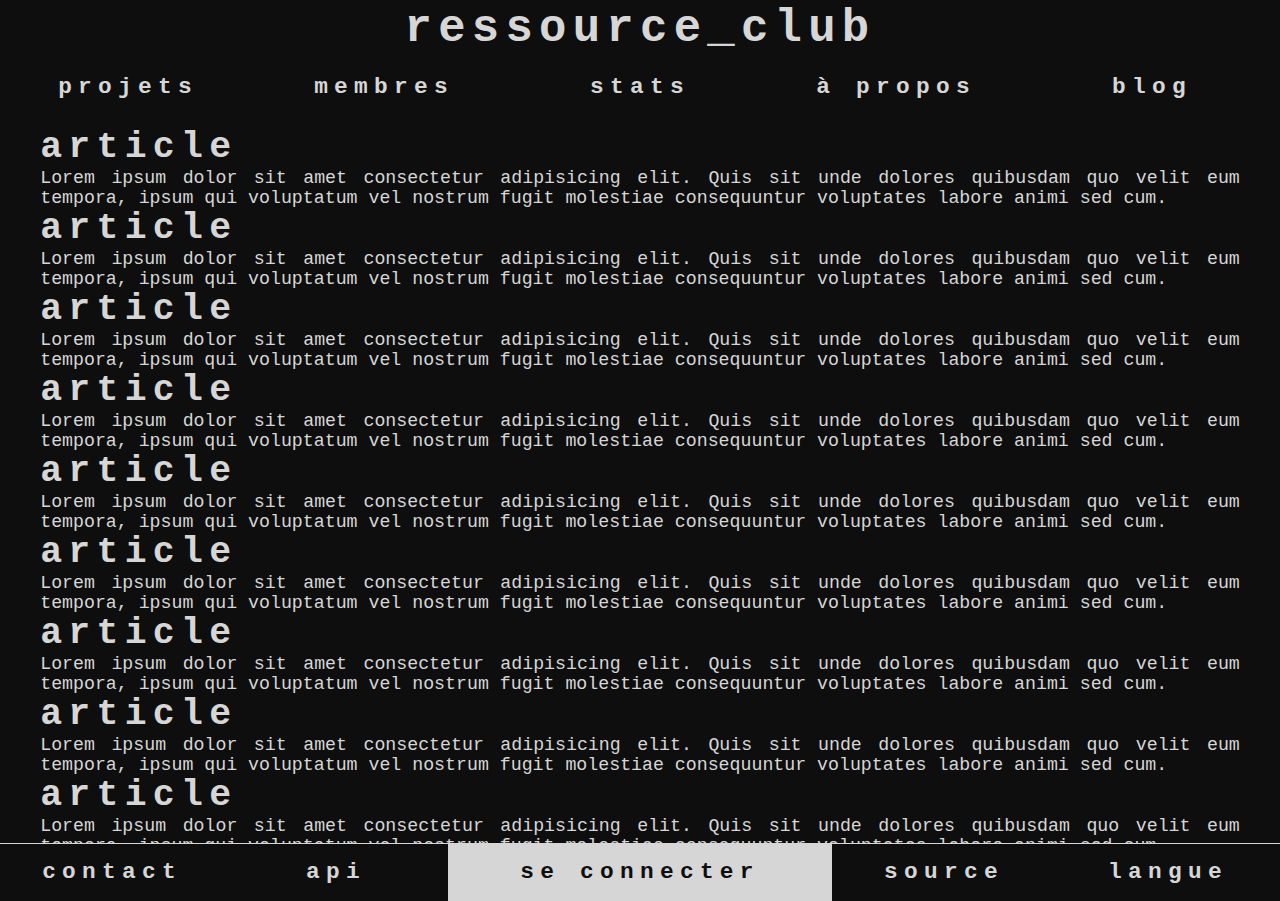
==== index.html @ 507d4ef2 "V1" ====
<!DOCTYPE html>
<html lang="zxx">
<head>
    <meta charset="UTF-8">
    <meta http-equiv="X-UA-Compatible" content="IE=edge">
    <meta name="viewport" content="width=device-width, initial-scale=1.0">
    <title>resrc.club</title>

    <link rel="stylesheet" href="style/resrc.css">
    <link rel="stylesheet" href="style/media.css">
</head>
<body class="resrc">
    <header>
        <section id="logo" class="resrc-lien">
            <h1>ressource_club</h1>
        </section>
        <menu id="onglets">
            <li id="projets" class="resrc-lien">
                <h5>Projets</h5>
            </li>
            <li id="membres" class="resrc-lien">
                <h5>Membres</h5>
            </li>
            <li id="stats" class="resrc-lien">
                <h5>Stats</h5>
            </li>
            <li id="a-propos" class="resrc-lien">
                <h5>À propos</h5>
            </li>
            <li id="blog" class="resrc-lien">
                <h5>Blog</h5>
            </li>
        </menu>
    </header>
    <main>
        <article class="resrc-lien">
            <h2>Article</h2>
            <p>
                Lorem ipsum dolor sit amet consectetur adipisicing elit. Quis sit unde dolores quibusdam quo velit eum tempora, ipsum qui voluptatum vel nostrum fugit molestiae consequuntur voluptates labore animi sed cum.
            </p>
        </article>
        <article class="resrc-lien">
            <h2>Article</h2>
            <p>
                Lorem ipsum dolor sit amet consectetur adipisicing elit. Quis sit unde dolores quibusdam quo velit eum tempora, ipsum qui voluptatum vel nostrum fugit molestiae consequuntur voluptates labore animi sed cum.
            </p>
        </article>
        <article class="resrc-lien">
            <h2>Article</h2>
            <p>
                Lorem ipsum dolor sit amet consectetur adipisicing elit. Quis sit unde dolores quibusdam quo velit eum tempora, ipsum qui voluptatum vel nostrum fugit molestiae consequuntur voluptates labore animi sed cum.
            </p>
        </article>
        <article class="resrc-lien">
            <h2>Article</h2>
            <p>
                Lorem ipsum dolor sit amet consectetur adipisicing elit. Quis sit unde dolores quibusdam quo velit eum tempora, ipsum qui voluptatum vel nostrum fugit molestiae consequuntur voluptates labore animi sed cum.
            </p>
        </article>
        <article class="resrc-lien">
            <h2>Article</h2>
            <p>
                Lorem ipsum dolor sit amet consectetur adipisicing elit. Quis sit unde dolores quibusdam quo velit eum tempora, ipsum qui voluptatum vel nostrum fugit molestiae consequuntur voluptates labore animi sed cum.
            </p>
        </article>
        <article class="resrc-lien">
            <h2>Article</h2>
            <p>
                Lorem ipsum dolor sit amet consectetur adipisicing elit. Quis sit unde dolores quibusdam quo velit eum tempora, ipsum qui voluptatum vel nostrum fugit molestiae consequuntur voluptates labore animi sed cum.
            </p>
        </article>
        <article class="resrc-lien">
            <h2>Article</h2>
            <p>
                Lorem ipsum dolor sit amet consectetur adipisicing elit. Quis sit unde dolores quibusdam quo velit eum tempora, ipsum qui voluptatum vel nostrum fugit molestiae consequuntur voluptates labore animi sed cum.
            </p>
        </article>
        <article class="resrc-lien">
            <h2>Article</h2>
            <p>
                Lorem ipsum dolor sit amet consectetur adipisicing elit. Quis sit unde dolores quibusdam quo velit eum tempora, ipsum qui voluptatum vel nostrum fugit molestiae consequuntur voluptates labore animi sed cum.
            </p>
        </article>
        <article class="resrc-lien">
            <h2>Article</h2>
            <p>
                Lorem ipsum dolor sit amet consectetur adipisicing elit. Quis sit unde dolores quibusdam quo velit eum tempora, ipsum qui voluptatum vel nostrum fugit molestiae consequuntur voluptates labore animi sed cum.
            </p>
        </article>
        <article class="resrc-lien">
            <h2>Article</h2>
            <p>
                Lorem ipsum dolor sit amet consectetur adipisicing elit. Quis sit unde dolores quibusdam quo velit eum tempora, ipsum qui voluptatum vel nostrum fugit molestiae consequuntur voluptates labore animi sed cum.
            </p>
        </article>
        <article class="resrc-lien">
            <h2>Article</h2>
            <p>
                Lorem ipsum dolor sit amet consectetur adipisicing elit. Quis sit unde dolores quibusdam quo velit eum tempora, ipsum qui voluptatum vel nostrum fugit molestiae consequuntur voluptates labore animi sed cum.
            </p>
        </article>
        <article class="resrc-lien">
            <h2>Article</h2>
            <p>
                Lorem ipsum dolor sit amet consectetur adipisicing elit. Quis sit unde dolores quibusdam quo velit eum tempora, ipsum qui voluptatum vel nostrum fugit molestiae consequuntur voluptates labore animi sed cum.
            </p>
        </article>
        <article class="resrc-lien">
            <h2>Article</h2>
            <p>
                Lorem ipsum dolor sit amet consectetur adipisicing elit. Quis sit unde dolores quibusdam quo velit eum tempora, ipsum qui voluptatum vel nostrum fugit molestiae consequuntur voluptates labore animi sed cum.
            </p>
        </article>
        <article class="resrc-lien">
            <h2>Article</h2>
            <p>
                Lorem ipsum dolor sit amet consectetur adipisicing elit. Quis sit unde dolores quibusdam quo velit eum tempora, ipsum qui voluptatum vel nostrum fugit molestiae consequuntur voluptates labore animi sed cum.
            </p>
        </article>
    </main>
    <footer>
        <menu id="gauche">
            <li id="contact" class="resrc-lien">
                <h5>Contact</h5>
            </li>
            <li id="api" class="resrc-lien-externe">
                <h5>API</h5>
            </li>
        </menu>
        <nav id="profil" class="resrc-lien">
            <h5>Se connecter</h5>
        </nav>
        <menu id="droite">
            <li id="source" class="resrc-lien-externe">
                <h5>Source</h5>
            </li>
            <li id="langue" class="resrc-lien">
                <h5>Langue</h5>
            </li>
        </menu>
    </footer>
</body>
</html>
---- style/resrc.css ----
@import url('./config.css');

.resrc
{
    font-size: var(--resrc-txt-taille);
    font-family: var(--resrc-txt-police);
    height: 100vh;
    color: var(--resrc-col-texte);
    background-color: var(--resrc-col-fond);
}

.resrc, .resrc *
{
    margin: 0;
    padding: 0;
    user-select: none;
    overflow: hidden;
    transition: all var(--resrc-gfx-unite) ease;
}

/* VUE */

.resrc>header, .resrc>footer
{
    height: 6.28vh;
    display: flex;
    flex-direction: row;
    text-align: center;
}

/* En-tête */

.resrc>header>section#logo 
{
    width: 40vw;
    padding-top: 0.785vh;
}

.resrc>header>section#logo:hover,
.resrc>header>section#logo:focus
{
    color: var(--resrc-col-texte);
    background-color: var(--resrc-col-fond);
}

.resrc>header>menu#onglets
{
    width: 60vw;
    height: 100%;
    display: flex;
    flex-direction: row;
}

.resrc>header>menu#onglets>li
{
    padding-top: 1.57vh;
    width: 20%;
}

/* Contenu */

.resrc>main
{
    height: 81.16vh;
    padding: 3.14vh 3.14vw;
    overflow-y: auto;
}

/* Pied de page */

.resrc>footer
{
    border-top: 1px solid var(--resrc-col-texte);
}

.resrc>footer>menu
{
    display: flex;
    flex-direction: row;
    width: 35vw;
}

.resrc>footer>menu>li
{
    width: 50%;
    padding-top: 1.57vh;
}


.resrc>footer>nav#profil
{
    width: 30vw;
    padding-top: 1.57vh;
    color: var(--resrc-col-fond);
    background-color: var(--resrc-col-texte);
}

/* GENERAL */

.resrc h1, .resrc h2, .resrc h3,
.resrc h4, .resrc h5, .resrc h6
{
    text-transform: lowercase;
    letter-spacing: 0.3925rem;
}

.resrc h1 { font-size: calc(2.5 * var(--resrc-txt-taille)); }
.resrc h2 { font-size: calc(2 * var(--resrc-txt-taille)); }
.resrc h3 { font-size: calc(1.75 * var(--resrc-txt-taille)); }
.resrc h4 { font-size: calc(1.5 * var(--resrc-txt-taille)); }
.resrc h5 { font-size: calc(1.25 * var(--resrc-txt-taille)); }
.resrc h6 { font-size: calc(1.125 * var(--resrc-txt-taille)); }

.resrc p
{
    text-align: justify;
}

.resrc .resrc-lien:hover, .resrc-lien:focus,
.resrc .resrc-lien-externe:hover, .resrc-lien-externe:focus
{
    cursor: pointer;
    color: var(--resrc-col-fond);
    background-color: var(--resrc-col-texte);
    border-radius: calc(0.25 * var(--resrc-txt-taille));
    transform: translateY(-0.3925vh);
}

.resrc .resrc-lien-externe:hover, .resrc-lien-externe:focus
{
    text-decoration: underline;
}
---- style/media.css ----
@media (max-width: 1330px)
{
    .resrc>header
    {
        flex-direction: column;
        height: 12.56vh;
    }

    .resrc>header>section#logo, .resrc>header>menu#onglets
    {
        width: 100vw;
        height: 6.28vh;
    }

    .resrc>main
    {
        height: 78.02vh;
        padding: 1.57vh 3.14vw;
    }
}
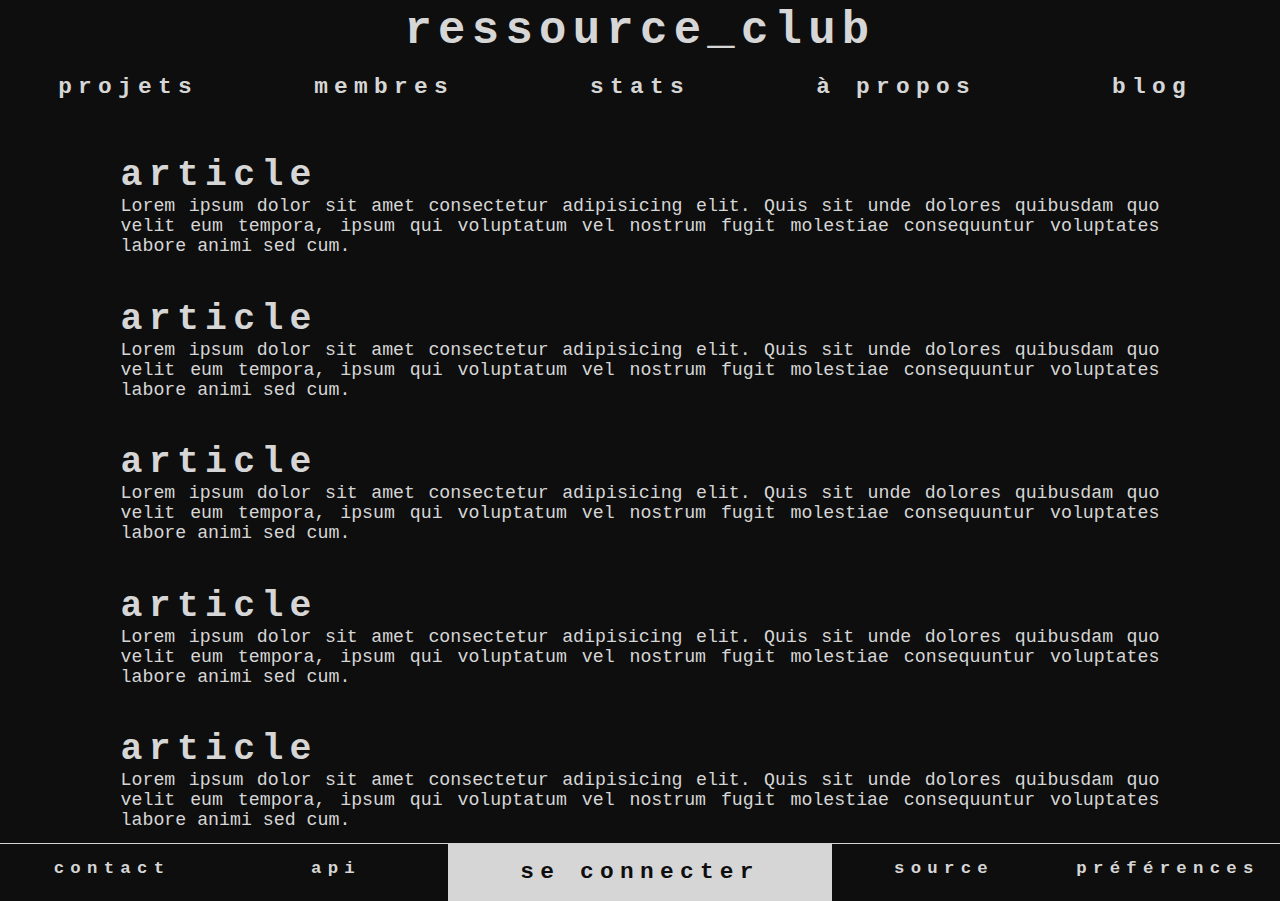
==== commit c7f7aa2f: "V2" ====
--- a/index.html
+++ b/index.html
@@ -12,23 +12,89 @@
 <body class="resrc">
     <header>
         <section id="logo" class="resrc-lien">
-            <h1>ressource_club</h1>
+            <a href="./">
+                <h1>res<span>sou</span>rc<span>e</span>_club</h1>
+            </a>
         </section>
-        <menu id="onglets">
-            <li id="projets" class="resrc-lien">
-                <h5>Projets</h5>
-            </li>
-            <li id="membres" class="resrc-lien">
-                <h5>Membres</h5>
-            </li>
-            <li id="stats" class="resrc-lien">
-                <h5>Stats</h5>
-            </li>
-            <li id="a-propos" class="resrc-lien">
-                <h5>À propos</h5>
-            </li>
-            <li id="blog" class="resrc-lien">
-                <h5>Blog</h5>
+        <menu id="onglets-normal">
+            <li id="projets" class="resrc-lien" tabindex="1">
+                <a href="./projets/">
+                    <h5>Projets</h5>
+                </a>
+            </li>
+            <li id="membres" class="resrc-lien" tabindex="2">
+                <a href="./membres/">
+                    <h5>Membres</h5>
+                </a>
+            </li>
+            <li id="stats" class="resrc-lien" tabindex="3">
+                <a href="./stats/">
+                    <h5>Stats</h5>
+                </a>
+            </li>
+            <li id="a-propos" class="resrc-lien" tabindex="4">
+                <a href="./a-propos/">
+                    <h5>À propos</h5>
+                </a>
+            </li>
+            <li id="blog" class="resrc-lien" tabindex="5">
+                <a href="./blog/">
+                    <h5>Blog</h5>
+                </a>
+            </li>
+        </menu>
+        <menu id="activation-onglets-mobile">
+            <li id="onglets" class="resrc-lien" tabindex="1">
+                <a href="#onglets" onclick="activation_onglets()">
+                    <h1>+</h1>
+                </a>
+            </li>
+        </menu>
+        <menu id="onglets-mobile">
+            <li id="projets-mobile" class="resrc-lien" tabindex="2">
+                <a href="./projets/">
+                    <h3>Projets</h3>
+                </a>
+            </li>
+            <li id="membres-mobile" class="resrc-lien" tabindex="3">
+                <a href="./membres/">
+                    <h3>Membres</h3>
+                </a>
+            </li>
+            <li id="stats-mobile" class="resrc-lien" tabindex="4">
+                <a href="./stats/">
+                    <h3>Stats</h3>
+                </a>
+            </li>
+            <li id="a-propos-mobile" class="resrc-lien" tabindex="5">
+                <a href="./a-propos/">
+                    <h3>À propos</h3>
+                </a>
+            </li>
+            <li id="blog-mobile" class="resrc-lien" tabindex="6">
+                <a href="./blog/">
+                    <h3>Blog</h3>
+                </a>
+            </li>
+            <li id="contact-mobile" class="resrc-lien" tabindex="7">
+                <a href="#contact" onclick="activation_fenetre_mobile('contact')">
+                    <h5>Contact</h5>
+                </a>
+            </li>
+            <li id="preferences-mobile" class="resrc-lien" tabindex="8">
+                <a href="#preferences" onclick="activation_fenetre_mobile('preferences')">
+                    <h5>Préférences</h5>
+                </a>
+            </li>
+            <li id="api-mobile" class="resrc-lien-externe" tabindex="9">
+                <a href="https://api.resrc.club/">
+                    <h6>API</h6>
+                </a>
+            </li>
+            <li id="source-mobile" class="resrc-lien-externe" tabindex="10">
+                <a href="https://regit.resrc.club/club/www.resrc.club/">
+                    <h6>Source</h6>
+                </a>
             </li>
         </menu>
     </header>
@@ -119,25 +185,95 @@
         </article>
     </main>
     <footer>
-        <menu id="gauche">
-            <li id="contact" class="resrc-lien">
-                <h5>Contact</h5>
-            </li>
-            <li id="api" class="resrc-lien-externe">
-                <h5>API</h5>
-            </li>
-        </menu>
-        <nav id="profil" class="resrc-lien">
-            <h5>Se connecter</h5>
+        <nav id="menus">
+            <menu id="gauche">
+                <li id="contact" class="resrc-lien" tabindex="6">
+                    <a href="#contact" onclick="activation_fenetre('contact')">
+                        <h6>Contact</h6>
+                    </a>
+                </li>
+                <li id="api" class="resrc-lien-externe" tabindex="7">
+                    <a href="https://api.resrc.club/">
+                        <h6>API</h6>
+                    </a>
+                </li>
+            </menu>
+            <nav id="profil" class="resrc-lien" tabindex="8">
+                <a href="#profil" onclick="activation_fenetre('profil')">
+                    <h5>Se connecter</h5>
+                </a>
+            </nav>
+            <menu id="droite">
+                <li id="source" class="resrc-lien-externe" tabindex="9">
+                    <a href="https://regit.resrc.club/club/www.resrc.club/">
+                        <h6>Source</h6>
+                    </a>
+                </li>
+                <li id="preferences" class="resrc-lien" tabindex="10">
+                    <a href="#preferences" onclick="activation_fenetre('preferences')">
+                        <h6>Préférences</h6>
+                    </a>
+                </li>
+            </menu>
         </nav>
-        <menu id="droite">
-            <li id="source" class="resrc-lien-externe">
-                <h5>Source</h5>
-            </li>
-            <li id="langue" class="resrc-lien">
-                <h5>Langue</h5>
-            </li>
-        </menu>
+        <nav id="menus-mobile">
+            <nav id="profil-mobile" class="resrc-lien">
+                <a href="#profil" onclick="activation_fenetre('profil')">
+                    <h5>Se connecter</h5>
+                </a>
+            </nav>
+        </nav>
+        <canvas id="masque" onclick="activation_masque()"></canvas>
+        <div id="fenetres">
+            <section id="fenetre-contact">
+                <h2>Contact</h2>
+                <form method="post">
+                    <input type="email" name="email" id="contact-email" required placeholder="vous@mail.com">
+                    <textarea name="texte" id="contact-texte" rows="5" required placeholder="J'ai un projet qui pourrait changer le monde !"></textarea>
+                    <button type="submit">Envoyer</button>
+                </form>
+            </section>
+            <section id="fenetre-profil">
+                <h2>Profil</h2>
+                <form method="post">
+                    <h5>Identifiant</h5>
+                    <input type="text" name="id" id="profil-id" required placeholder="xxx_dev2001_xxx">
+                    <h5>Mot de passe</h5>
+                    <input type="password" name="mdp" id="profil-mdp" required placeholder="0123456789">
+                    <div class="resrc-condition">
+                        <input type="checkbox" name="enregistrer" id="profil-enregistrer">
+                        <label for="profil-enregistrer">
+                            Enregistrer la connexion localement
+                        </label>
+                    </div>
+                    <button type="submit">Se connecter</button>
+                </form>
+            </section>
+            <section id="fenetre-preferences">
+                <h2>Préférences</h2>
+                <form method="get">
+                    <h5>Langue</h5>
+                    <select name="langue" id="langue">
+                        <option value="fr" selected>Français</option>
+                        <option value="en">English</option>
+                    </select>
+                    <button type="submit">Modifier</button>
+                </form>
+            </section>
+        </div>
     </footer>
+
+    <script src="./style/animations/fenetres.js"></script>
+    <script src="./style/animations/onglets.js"></script>
+    <script>
+        let ancre = location.href.split('#')[1];
+        if (!!ancre && ancre !== 'onglets') activation_fenetre(ancre);
+
+        function activation_fenetre_mobile(id)
+        {
+            activation_onglets();
+            activation_fenetre(id);
+        }
+    </script>
 </body>
 </html>--- a/style/resrc.css
+++ b/style/resrc.css
@@ -1,4 +1,5 @@
 @import url('./config.css');
+@import url('./animations.css');
 
 .resrc
 {
@@ -26,11 +27,12 @@
     display: flex;
     flex-direction: row;
     text-align: center;
+    background-color: var(--resrc-col-fond);
 }
 
 /* En-tête */
 
-.resrc>header>section#logo 
+.resrc>header>section#logo
 {
     width: 40vw;
     padding-top: 0.785vh;
@@ -43,7 +45,7 @@
     background-color: var(--resrc-col-fond);
 }
 
-.resrc>header>menu#onglets
+.resrc>header>menu#onglets-normal
 {
     width: 60vw;
     height: 100%;
@@ -51,11 +53,15 @@
     flex-direction: row;
 }
 
-.resrc>header>menu#onglets>li
-{
-    padding-top: 1.57vh;
+.resrc>header>menu#onglets-normal>li
+{
     width: 20%;
 }
+
+.resrc>header>menu#activation-onglets-mobile,
+.resrc>header>menu#onglets-mobile,
+.resrc>footer>nav#menus-mobile
+{ display: none; }
 
 /* Contenu */
 
@@ -66,6 +72,13 @@
     overflow-y: auto;
 }
 
+.resrc>main>article
+{
+    margin: 1.57vh 3.14vw;
+    padding: 1.57vh 3.14vw;
+    border-radius: calc(0.25 * var(--resrc-txt-taille));
+}
+
 /* Pied de page */
 
 .resrc>footer
@@ -73,21 +86,26 @@
     border-top: 1px solid var(--resrc-col-texte);
 }
 
-.resrc>footer>menu
+.resrc>footer>nav#menus, .resrc>footer>nav#menus>menu
 {
     display: flex;
     flex-direction: row;
-    width: 35vw;
-}
-
-.resrc>footer>menu>li
+}
+
+.resrc>footer>nav#menus>menu { width: 35vw; }
+
+.resrc>footer>nav#menus>menu>li
 {
     width: 50%;
-    padding-top: 1.57vh;
-}
-
-
-.resrc>footer>nav#profil
+    list-style: none;
+}
+
+.resrc>footer>nav#menus>menu>li>a>h6
+{
+    font-size: calc(0.95 * var(--resrc-txt-taille));
+}
+
+.resrc>footer>nav#menus>nav#profil
 {
     width: 30vw;
     padding-top: 1.57vh;
@@ -95,13 +113,72 @@
     background-color: var(--resrc-col-texte);
 }
 
+.resrc>footer>canvas#masque
+{
+    position: absolute;
+    left: 0;
+    top: 0;
+    width: 100vw;
+    height: 0vh;
+    background-color: var(--resrc-col-fond);
+    opacity: 0%;
+    transition: height 0s ease calc(2 * var(--resrc-gfx-unite)), opacity calc(2 * var(--resrc-gfx-unite)) ease;
+}
+
+.resrc>footer>canvas#masque.actif
+{
+    height: 49.76vh;
+    opacity: 64%;
+    transition: opacity calc(2 * var(--resrc-gfx-unite)) ease;
+}
+
+.resrc>footer>#fenetres
+{
+    position: absolute;
+    right: 0;
+    bottom: 6.28vh;
+    width: 100vw;
+    height: 0;
+    color: var(--resrc-col-fond);
+    background-color: var(--resrc-col-texte);
+}
+
+.resrc>footer>#fenetres.ouvertes
+{
+    height: 43.96vh;
+}
+
+.resrc>footer>#fenetres>section
+{
+    position: absolute;
+    padding: 3.14vh 3.14vw;
+    z-index: 2;
+    width: 93.72vw;
+    top: 55%;
+    opacity: 0%;
+    visibility: hidden;
+}
+
+
+.resrc>footer>#fenetres>section.ouverte
+{
+    top: 0%;
+    opacity: 100%;
+    visibility: visible;
+}
+
 /* GENERAL */
 
+.resrc h1, .resrc h2, .resrc h3,
+.resrc h4, .resrc h5, .resrc h6,
+.resrc button, .resrc select
+{
+    letter-spacing: 0.3925rem;
+}
 .resrc h1, .resrc h2, .resrc h3,
 .resrc h4, .resrc h5, .resrc h6
 {
     text-transform: lowercase;
-    letter-spacing: 0.3925rem;
 }
 
 .resrc h1 { font-size: calc(2.5 * var(--resrc-txt-taille)); }
@@ -109,24 +186,125 @@
 .resrc h3 { font-size: calc(1.75 * var(--resrc-txt-taille)); }
 .resrc h4 { font-size: calc(1.5 * var(--resrc-txt-taille)); }
 .resrc h5 { font-size: calc(1.25 * var(--resrc-txt-taille)); }
-.resrc h6 { font-size: calc(1.125 * var(--resrc-txt-taille)); }
+.resrc h6, .resrc button
+{ font-size: calc(1.125 * var(--resrc-txt-taille)); }
+
+.resrc input, .resrc textarea, .resrc select
+{
+    font-size: var(--resrc-txt-taille);
+}
+
+.resrc input, .resrc textarea
+{
+    border: none;
+}
+
+.resrc form
+{
+    display: grid;
+    padding: 1vh 14vw;
+}
+
+.resrc textarea
+{
+    resize: none;
+}
+
+.resrc input, .resrc button, .resrc select
+{
+    text-align: center;
+}
+
+.resrc input, .resrc button,
+.resrc select, .resrc textarea
+{
+    color: var(--resrc-col-texte);
+    background-color: var(--resrc-col-fond);
+    border-radius: calc(0.35 * var(--resrc-txt-taille));
+}
+
+.resrc button, .resrc select
+{
+    text-transform: uppercase;
+    font-weight: bolder;
+    border-style: solid;
+    border-color: var(--resrc-col-fond);
+    border-width: 0px;
+}
+
+.resrc input[type="text"], .resrc input[type="email"],
+.resrc input[type="password"], .resrc textarea,
+.resrc button, .resrc select
+{
+    padding: calc(0.35 * var(--resrc-txt-taille)) calc(0.5 * var(--resrc-txt-taille));
+    margin: calc(0.5 * var(--resrc-txt-taille)) calc(1.5 * var(--resrc-txt-taille)) calc(1.25 * var(--resrc-txt-taille));
+}
+
+.resrc input::placeholder, .resrc textarea::placeholder
+/* .resrc input:-ms-input-placeholder, */
+/* .resrc input::-ms-input-placeholder */
+{
+    color: var(--resrc-col-texte);
+    font-style: italic;
+    opacity: 65.94%;
+}
 
 .resrc p
 {
     text-align: justify;
 }
 
-.resrc .resrc-lien:hover, .resrc-lien:focus,
-.resrc .resrc-lien-externe:hover, .resrc-lien-externe:focus
+.resrc a
+{
+    text-decoration: none;
+    color: inherit;
+}
+
+.resrc menu>li>a
+{
+    display: block;
+    height: 100%;
+    padding-top: 1.57vh;
+}
+
+.resrc button:hover, .resrc button:focus, .resrc button.actif,
+.resrc select:hover, .resrc select:focus, .resrc select.actif,
+.resrc .resrc-lien:hover, .resrc .resrc-lien:focus, .resrc .resrc-lien.actif,
+.resrc .resrc-lien-externe:hover, .resrc .resrc-lien-externe:focus, .resrc .resrc-lien-externe.actif
 {
     cursor: pointer;
     color: var(--resrc-col-fond);
     background-color: var(--resrc-col-texte);
-    border-radius: calc(0.25 * var(--resrc-txt-taille));
-    transform: translateY(-0.3925vh);
+    transform: translateY(-0.19625vh);
+}
+
+.resrc button:hover, .resrc button:focus, .resrc button.actif,
+.resrc select:hover, .resrc select:focus, .resrc select.actif
+{
+    border-width: 3.14px;
+    letter-spacing: 0.785rem;
 }
 
 .resrc .resrc-lien-externe:hover, .resrc-lien-externe:focus
 {
     text-decoration: underline;
+}
+
+.resrc .resrc-condition
+{
+    display: flex;
+    flex-direction: row;
+    align-items: center;
+    justify-content: center;
+    margin-bottom: 1.57vh;
+}
+
+.resrc .resrc-condition>input[type=checkbox]
+{
+    margin-right: 1.57vw;
+}
+
+.resrc .resrc-condition>label
+{
+    text-transform: lowercase;
 }--- a/style/media.css
+++ b/style/media.css
@@ -6,7 +6,7 @@
         height: 12.56vh;
     }
 
-    .resrc>header>section#logo, .resrc>header>menu#onglets
+    .resrc>header>section#logo, .resrc>header>menu#onglets-normal
     {
         width: 100vw;
         height: 6.28vh;
@@ -17,4 +17,108 @@
         height: 78.02vh;
         padding: 1.57vh 3.14vw;
     }
+}
+
+@media (max-width: 1080px)
+{
+    .resrc>header>section#logo>a>h1>span
+    {
+        display: none;
+    }
+
+    .resrc>header>menu#onglets-normal, 
+    .resrc>footer>nav#menus
+    {
+        display: none;
+    }
+
+    .resrc>header>menu#activation-onglets-mobile
+    {
+        display: flex;
+        align-items: center;
+        justify-content: center;
+    }
+
+    .resrc>header>menu#activation-onglets-mobile>li
+    {
+        width: 100%;
+    }
+
+    .resrc>header>menu#activation-onglets-mobile>li>a
+    {
+        padding-top: 1vh;
+    }
+
+    .resrc>header>menu#onglets-mobile
+    {
+        display: flex;
+        flex-direction: column;
+        align-items: center;
+        position: absolute;
+        width: 100vw;
+        height: 0vh;
+        top: 12.56vh;
+        background-color: var(--resrc-col-fond);
+    }
+
+    .resrc>header>menu#onglets-mobile.ouverts
+    {
+        height: 81.36vh;
+    }
+
+    .resrc>header>menu#onglets-mobile.ouverts>li
+    {
+        height: 11.12%;
+    }
+
+    .resrc>header>menu#onglets-mobile.ouverts>li>a
+    {
+        width: 100vw;
+        margin: 1.57vh 0 3.14vh;
+    }
+
+    .resrc>main
+    {
+        height: 84.34vh;
+    }
+
+    .resrc>footer
+    {
+        height: 0vh;
+        border: none;
+    }
+
+    .resrc>footer>nav#menus-mobile
+    {
+        display: flex;
+        align-items: center;
+        justify-content: center;
+        position: absolute;
+        bottom: 0;
+        height: 6.28vh;
+        width: 100vw;
+        color: var(--resrc-col-fond);
+        background-color: var(--resrc-col-texte);
+    }
+
+    /* GENERAL */
+
+    .resrc h2 { font-size: calc(1.5 * var(--resrc-txt-taille)); }
+    .resrc h3 { font-size: calc(1.25 * var(--resrc-txt-taille)); }
+    .resrc h4 { font-size: calc(1.125 * var(--resrc-txt-taille)); }
+    .resrc h5 { font-size: calc(1.0625 * var(--resrc-txt-taille)); }
+    .resrc h6, .resrc button
+    { font-size: calc(1.03125 * var(--resrc-txt-taille)); }
+
+    .resrc form
+    {
+        padding: 1vh 3.14vw;
+    }
+
+    .resrc input[type="text"], .resrc input[type="email"],
+    .resrc input[type="password"], .resrc textarea,
+    .resrc button
+    {
+        margin: calc(0.5 * var(--resrc-txt-taille)) calc(0.75 * var(--resrc-txt-taille));
+    }
 }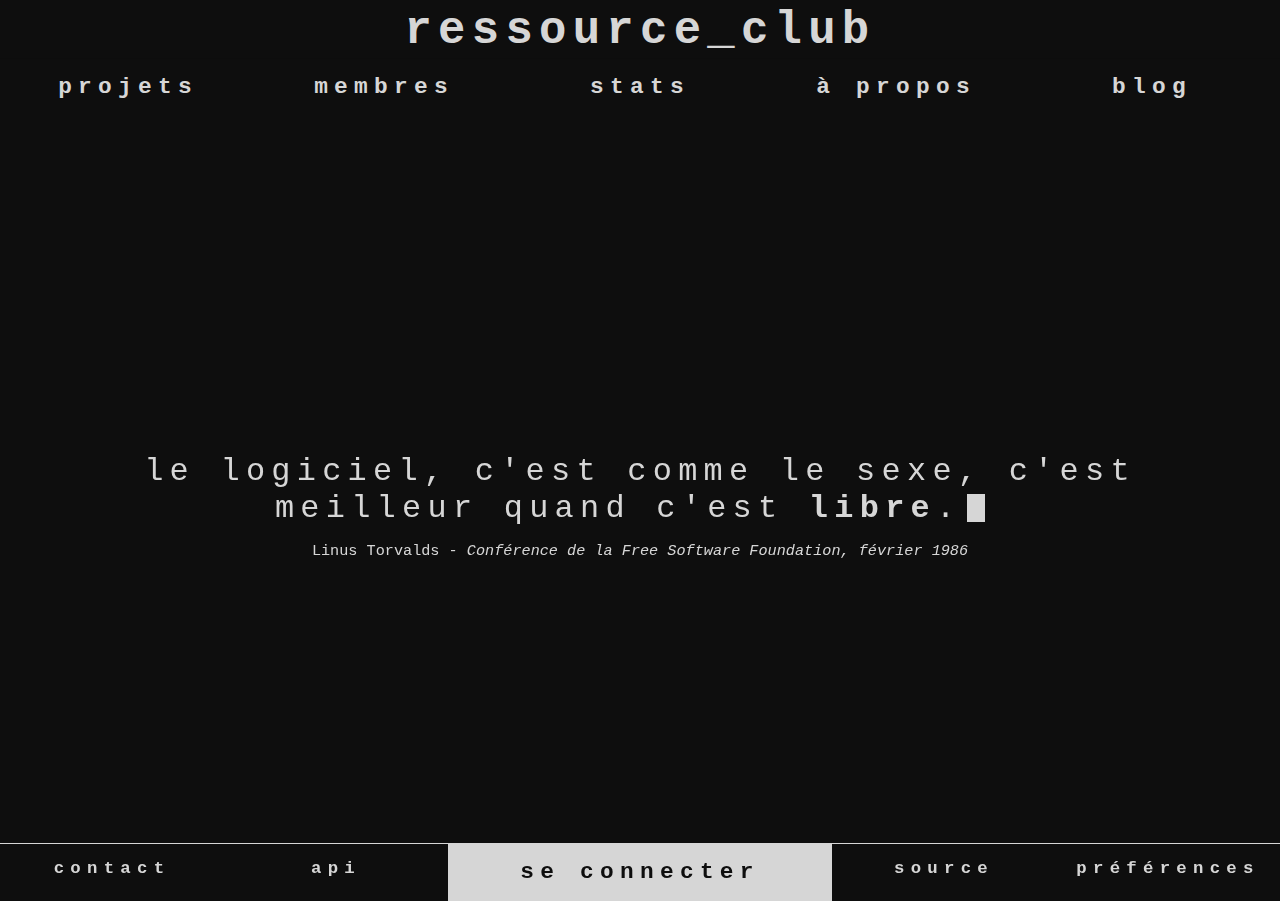
==== commit 37a87aa2: "V3" ====
--- a/index.html
+++ b/index.html
@@ -99,90 +99,78 @@
         </menu>
     </header>
     <main>
-        <article class="resrc-lien">
-            <h2>Article</h2>
-            <p>
-                Lorem ipsum dolor sit amet consectetur adipisicing elit. Quis sit unde dolores quibusdam quo velit eum tempora, ipsum qui voluptatum vel nostrum fugit molestiae consequuntur voluptates labore animi sed cum.
-            </p>
-        </article>
-        <article class="resrc-lien">
-            <h2>Article</h2>
-            <p>
-                Lorem ipsum dolor sit amet consectetur adipisicing elit. Quis sit unde dolores quibusdam quo velit eum tempora, ipsum qui voluptatum vel nostrum fugit molestiae consequuntur voluptates labore animi sed cum.
-            </p>
-        </article>
-        <article class="resrc-lien">
-            <h2>Article</h2>
-            <p>
-                Lorem ipsum dolor sit amet consectetur adipisicing elit. Quis sit unde dolores quibusdam quo velit eum tempora, ipsum qui voluptatum vel nostrum fugit molestiae consequuntur voluptates labore animi sed cum.
-            </p>
-        </article>
-        <article class="resrc-lien">
-            <h2>Article</h2>
-            <p>
-                Lorem ipsum dolor sit amet consectetur adipisicing elit. Quis sit unde dolores quibusdam quo velit eum tempora, ipsum qui voluptatum vel nostrum fugit molestiae consequuntur voluptates labore animi sed cum.
-            </p>
-        </article>
-        <article class="resrc-lien">
-            <h2>Article</h2>
-            <p>
-                Lorem ipsum dolor sit amet consectetur adipisicing elit. Quis sit unde dolores quibusdam quo velit eum tempora, ipsum qui voluptatum vel nostrum fugit molestiae consequuntur voluptates labore animi sed cum.
-            </p>
-        </article>
-        <article class="resrc-lien">
-            <h2>Article</h2>
-            <p>
-                Lorem ipsum dolor sit amet consectetur adipisicing elit. Quis sit unde dolores quibusdam quo velit eum tempora, ipsum qui voluptatum vel nostrum fugit molestiae consequuntur voluptates labore animi sed cum.
-            </p>
-        </article>
-        <article class="resrc-lien">
-            <h2>Article</h2>
-            <p>
-                Lorem ipsum dolor sit amet consectetur adipisicing elit. Quis sit unde dolores quibusdam quo velit eum tempora, ipsum qui voluptatum vel nostrum fugit molestiae consequuntur voluptates labore animi sed cum.
-            </p>
-        </article>
-        <article class="resrc-lien">
-            <h2>Article</h2>
-            <p>
-                Lorem ipsum dolor sit amet consectetur adipisicing elit. Quis sit unde dolores quibusdam quo velit eum tempora, ipsum qui voluptatum vel nostrum fugit molestiae consequuntur voluptates labore animi sed cum.
-            </p>
-        </article>
-        <article class="resrc-lien">
-            <h2>Article</h2>
-            <p>
-                Lorem ipsum dolor sit amet consectetur adipisicing elit. Quis sit unde dolores quibusdam quo velit eum tempora, ipsum qui voluptatum vel nostrum fugit molestiae consequuntur voluptates labore animi sed cum.
-            </p>
-        </article>
-        <article class="resrc-lien">
-            <h2>Article</h2>
-            <p>
-                Lorem ipsum dolor sit amet consectetur adipisicing elit. Quis sit unde dolores quibusdam quo velit eum tempora, ipsum qui voluptatum vel nostrum fugit molestiae consequuntur voluptates labore animi sed cum.
-            </p>
-        </article>
-        <article class="resrc-lien">
-            <h2>Article</h2>
-            <p>
-                Lorem ipsum dolor sit amet consectetur adipisicing elit. Quis sit unde dolores quibusdam quo velit eum tempora, ipsum qui voluptatum vel nostrum fugit molestiae consequuntur voluptates labore animi sed cum.
-            </p>
-        </article>
-        <article class="resrc-lien">
-            <h2>Article</h2>
-            <p>
-                Lorem ipsum dolor sit amet consectetur adipisicing elit. Quis sit unde dolores quibusdam quo velit eum tempora, ipsum qui voluptatum vel nostrum fugit molestiae consequuntur voluptates labore animi sed cum.
-            </p>
-        </article>
-        <article class="resrc-lien">
-            <h2>Article</h2>
-            <p>
-                Lorem ipsum dolor sit amet consectetur adipisicing elit. Quis sit unde dolores quibusdam quo velit eum tempora, ipsum qui voluptatum vel nostrum fugit molestiae consequuntur voluptates labore animi sed cum.
-            </p>
-        </article>
-        <article class="resrc-lien">
-            <h2>Article</h2>
-            <p>
-                Lorem ipsum dolor sit amet consectetur adipisicing elit. Quis sit unde dolores quibusdam quo velit eum tempora, ipsum qui voluptatum vel nostrum fugit molestiae consequuntur voluptates labore animi sed cum.
-            </p>
-        </article>
+        <section id="citation-aleatoire" class="resrc-citation resrc-centrale">
+            <h3>Le logiciel, c'est comme le sexe, c'est meilleur quand c'est <b>libre</b>.
+                <span class="resrc-curseur resrc-clignotement"></span>
+            </h3>
+            <small>
+                Linus Torvalds - <i>Conférence de la Free Software Foundation, février 1986</i>
+            </small>
+        </section>
+        <section id="derniers-articles" class="resrc-centrale">
+            <h2>Derniers articles</h2>
+            <div class="articles">
+                <article class="resrc-lien resrc-resume">
+                    <h5>article</h5>
+                    <p>
+                        Lorem ipsum dolor sit amet consectetur adipisicing elit. Minima voluptatem neque, molestias velit totam eum iure voluptas ea maiores commodi et eveniet ab nesciunt eligendi eaque pariatur! Voluptate, in non.
+                    </p>
+                </article>
+                <article class="resrc-lien resrc-resume">
+                    <h5>article</h5>
+                    <p>
+                        Lorem ipsum dolor sit amet consectetur adipisicing elit. Minima voluptatem neque, molestias velit totam eum iure voluptas ea maiores commodi et eveniet ab nesciunt eligendi eaque pariatur! Voluptate, in non.
+                    </p>
+                </article>
+                <article class="resrc-lien resrc-resume">
+                    <h5>article</h5>
+                    <p>
+                        Lorem ipsum dolor sit amet consectetur adipisicing elit. Minima voluptatem neque, molestias velit totam eum iure voluptas ea maiores commodi et eveniet ab nesciunt eligendi eaque pariatur! Voluptate, in non.
+                    </p>
+                </article>
+                <article class="resrc-lien resrc-resume">
+                    <h5>article</h5>
+                    <p>
+                        Lorem ipsum dolor sit amet consectetur adipisicing elit. Minima voluptatem neque, molestias velit totam eum iure voluptas ea maiores commodi et eveniet ab nesciunt eligendi eaque pariatur! Voluptate, in non.
+                    </p>
+                </article>
+            </div>
+            <h6 class="resrc-plus">
+                <a href="./blog/derniers/" class="resrc-lien">Voir +</a>
+            </h6>
+        </section>
+        <section id="derniers-projets" class="resrc-centrale">
+            <h2>Derniers projets</h2>
+            <div class="articles">
+                <article class="resrc-lien resrc-resume">
+                    <h5>appie</h5>
+                    <p>
+                        Lorem ipsum dolor sit amet consectetur adipisicing elit. Minima voluptatem neque, molestias velit totam eum iure voluptas ea maiores commodi et eveniet ab nesciunt eligendi eaque pariatur! Voluptate, in non.
+                    </p>
+                </article>
+                <article class="resrc-lien resrc-resume">
+                    <h5>testo</h5>
+                    <p>
+                        Lorem ipsum dolor sit amet consectetur adipisicing elit. Minima voluptatem neque, molestias velit totam eum iure voluptas ea maiores commodi et eveniet ab nesciunt eligendi eaque pariatur! Voluptate, in non.
+                    </p>
+                </article>
+                <article class="resrc-lien resrc-resume">
+                    <h5>datam</h5>
+                    <p>
+                        Lorem ipsum dolor sit amet consectetur adipisicing elit. Minima voluptatem neque, molestias velit totam eum iure voluptas ea maiores commodi et eveniet ab nesciunt eligendi eaque pariatur! Voluptate, in non.
+                    </p>
+                </article>
+                <article class="resrc-lien resrc-resume">
+                    <h5>bttp</h5>
+                    <p>
+                        Lorem ipsum dolor sit amet consectetur adipisicing elit. Minima voluptatem neque, molestias velit totam eum iure voluptas ea maiores commodi et eveniet ab nesciunt eligendi eaque pariatur! Voluptate, in non.
+                    </p>
+                </article>
+            </div>
+            <h6 class="resrc-plus">
+                <a href="./projets/derniers/" class="resrc-lien">Voir +</a>
+            </h6>
+        </section>
     </main>
     <footer>
         <nav id="menus">
@@ -218,7 +206,7 @@
         </nav>
         <nav id="menus-mobile">
             <nav id="profil-mobile" class="resrc-lien">
-                <a href="#profil" onclick="activation_fenetre('profil')">
+                <a href="#profil" onclick="activation_fenetre_mobile('profil')">
                     <h5>Se connecter</h5>
                 </a>
             </nav>
@@ -253,16 +241,28 @@
                 <h2>Préférences</h2>
                 <form method="get">
                     <h5>Langue</h5>
-                    <select name="langue" id="langue">
+                    <select name="lang" id="preferences-langue">
                         <option value="fr" selected>Français</option>
                         <option value="en">English</option>
                     </select>
+                    <h5>Thème</h5>
+                    <select name="theme" id="preferences-theme">
+                        <option value="classique" selected>Classique</option>
+                        <option value="matrix">Matrix</option>
+                    </select>
+                    <div class="resrc-condition">
+                        <input type="checkbox" name="enregistrer" id="preferences-enregistrer">
+                        <label for="preferences-enregistrer">
+                            Enregistrer les préférences
+                        </label>
+                    </div>
                     <button type="submit">Modifier</button>
                 </form>
             </section>
         </div>
     </footer>
 
+    <script src="./style/animations/clignotement.js"></script>
     <script src="./style/animations/fenetres.js"></script>
     <script src="./style/animations/onglets.js"></script>
     <script>
@@ -271,7 +271,11 @@
 
         function activation_fenetre_mobile(id)
         {
-            activation_onglets();
+            let onglets = document.querySelector(".resrc>header>menu#onglets-mobile");
+            if (onglets.classList.contains('ouverts'))
+            {
+                masquer_onglets(onglets, document.querySelector(".resrc>header>menu#activation-onglets-mobile>li#onglets"));
+            }
             activation_fenetre(id);
         }
     </script>
--- a/style/resrc.css
+++ b/style/resrc.css
@@ -67,17 +67,88 @@
 
 .resrc>main
 {
-    height: 81.16vh;
-    padding: 3.14vh 3.14vw;
+    height: 77.44vh;
+    padding: 3.14vh 3.14vw 6.28vh;
     overflow-y: auto;
 }
 
-.resrc>main>article
+.resrc>main>section
 {
     margin: 1.57vh 3.14vw;
     padding: 1.57vh 3.14vw;
+}
+
+.resrc>main>section, .resrc>main>section article,
+.resrc>main>section a
+{
     border-radius: calc(0.25 * var(--resrc-txt-taille));
 }
+
+.resrc>main>section>h2
+{
+    text-align: center;
+}
+
+.resrc>main>section .articles
+{
+    display: flex;
+    flex-direction: row;
+    flex-flow: wrap;
+    margin-top: 1.57vh;
+}
+
+.resrc>main>section .articles>article
+{
+    width: 40%;
+    padding: 1.57vh 2.5%;    
+}
+
+.resrc>main>section h6.resrc-plus
+{
+    text-align: center;
+    font-style: italic;
+}
+
+.resrc>main>section h6.resrc-plus>a
+{
+    width: 20%;
+    margin: 0 40%;
+    padding: 0.785vh 0;
+    display: block;
+}
+
+.resrc>main>section .articles>article,
+.resrc>main>section h6.resrc-plus
+{
+    margin: 1.57vh 2.5%;
+}
+
+
+.resrc>main>section article.resrc-resume>h5
+{
+    margin-bottom: 0.785vh;
+}
+
+.resrc>main>section.resrc-citation
+{
+    text-align: center;
+    display: flex;
+    flex-direction: column;
+    align-items: center;
+    justify-content: center;
+}
+
+.resrc>main>section.resrc-centrale
+{
+    height: 100%;
+}
+
+.resrc>main>section.resrc-citation>h3
+{
+    font-weight: normal;
+    margin-bottom: 1.57vh;
+}
+
 
 /* Pied de page */
 
@@ -307,4 +378,21 @@
 .resrc .resrc-condition>label
 {
     text-transform: lowercase;
+    font-size: calc(0.9 * var(--resrc-txt-taille));
+}
+
+.resrc span.resrc-curseur
+{
+    display: inline-block;
+    position: relative;
+    top: 0.25rem;
+    left: -1.25rem;
+    width: var(--resrc-txt-taille);
+    height: calc(1.5 * var(--resrc-txt-taille));
+    z-index: -1;
+}
+
+.resrc span.resrc-curseur.actif
+{
+    background-color: var(--resrc-col-texte);
 }--- a/style/media.css
+++ b/style/media.css
@@ -79,7 +79,17 @@
 
     .resrc>main
     {
-        height: 84.34vh;
+        height: 78.5vh;
+    }
+
+    .resrc>main>section .articles
+    {
+        height: 50%;
+    }
+
+    .resrc>main>section .articles>article
+    {
+        width: 90%;
     }
 
     .resrc>footer
@@ -114,11 +124,4 @@
     {
         padding: 1vh 3.14vw;
     }
-
-    .resrc input[type="text"], .resrc input[type="email"],
-    .resrc input[type="password"], .resrc textarea,
-    .resrc button
-    {
-        margin: calc(0.5 * var(--resrc-txt-taille)) calc(0.75 * var(--resrc-txt-taille));
-    }
 }